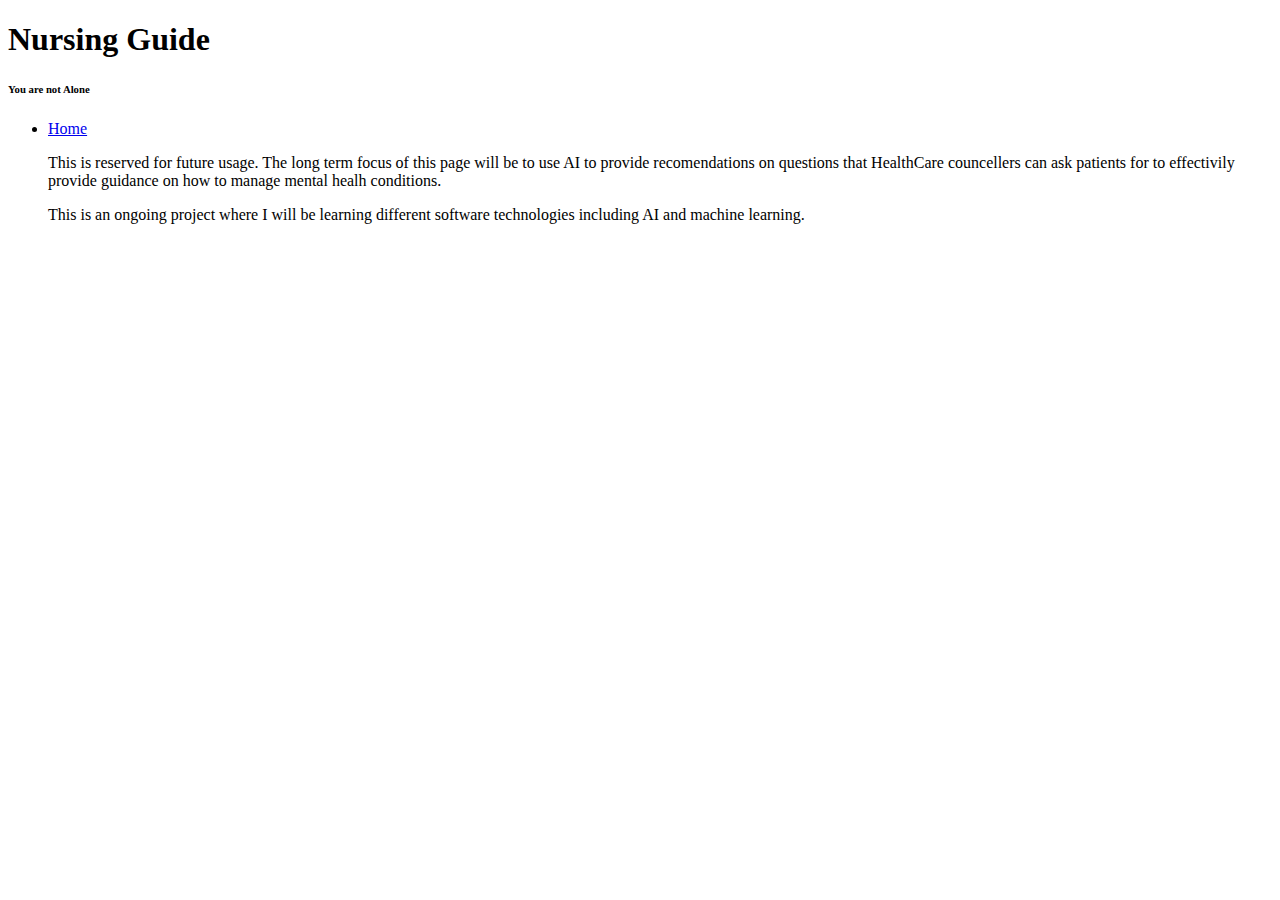
==== HealthCare.html @ 9e0a5a47 "School Project on coding a website for mental health" ====
<!DOCTYPE html>
<html>

<head>
	<meta charset="UTF-8" />
    <meta name="viewport" content="width=device-width, initial-scale=1.0" />
    <meta http-equiv="X-UA-Compatible" content="ie=edge" />
    <title>Nursing Guide - Contact Page</title>
    <link href="https://fonts.googleapis.com/css?family=Open+Sans:300,400" rel="stylesheet" />
    <link href="css/all.min.css" rel="stylesheet" />
	<link href="css/templatemo-style.css" rel="stylesheet" />
</head>
<!--

Simple House

https://templatemo.com/tm-539-simple-house

-->
<body> 

	<div class="container">
		<div class="placeholder">
			<div class="parallax-window" data-parallax="scroll" data-image-src="img/rainbow.jpg">
				<div class="tm-header">
					<div class="row tm-header-inner">
						<div class="col-md-6 col-12">
							<div class="tm-site-text-box">
								<h1 class="tm-site-title">Nursing Guide</h1>
								<h6 class="tm-site-description">You are not Alone</h6>	
							</div>
						</div>
						<nav class="col-md-6 col-12 tm-nav">
							<ul class="tm-nav-ul">
								<li class="tm-nav-li"><a href="index.html" class="tm-nav-link active">Home</a></li>
                                <p class="tm-mb-30" font="1rem"> This is reserved for future usage. The long term focus of this page will be to use AI to provide recomendations on questions that HealthCare councellers can ask patients for to effectivily provide guidance on how to manage mental healh conditions. </p>
                                <p>This is an ongoing project where I will be learning different software technologies including AI and machine learning.</p>
							</ul>
						</nav>	
					</div>
				</div>
			</div>
		</div>
</body>
</html>
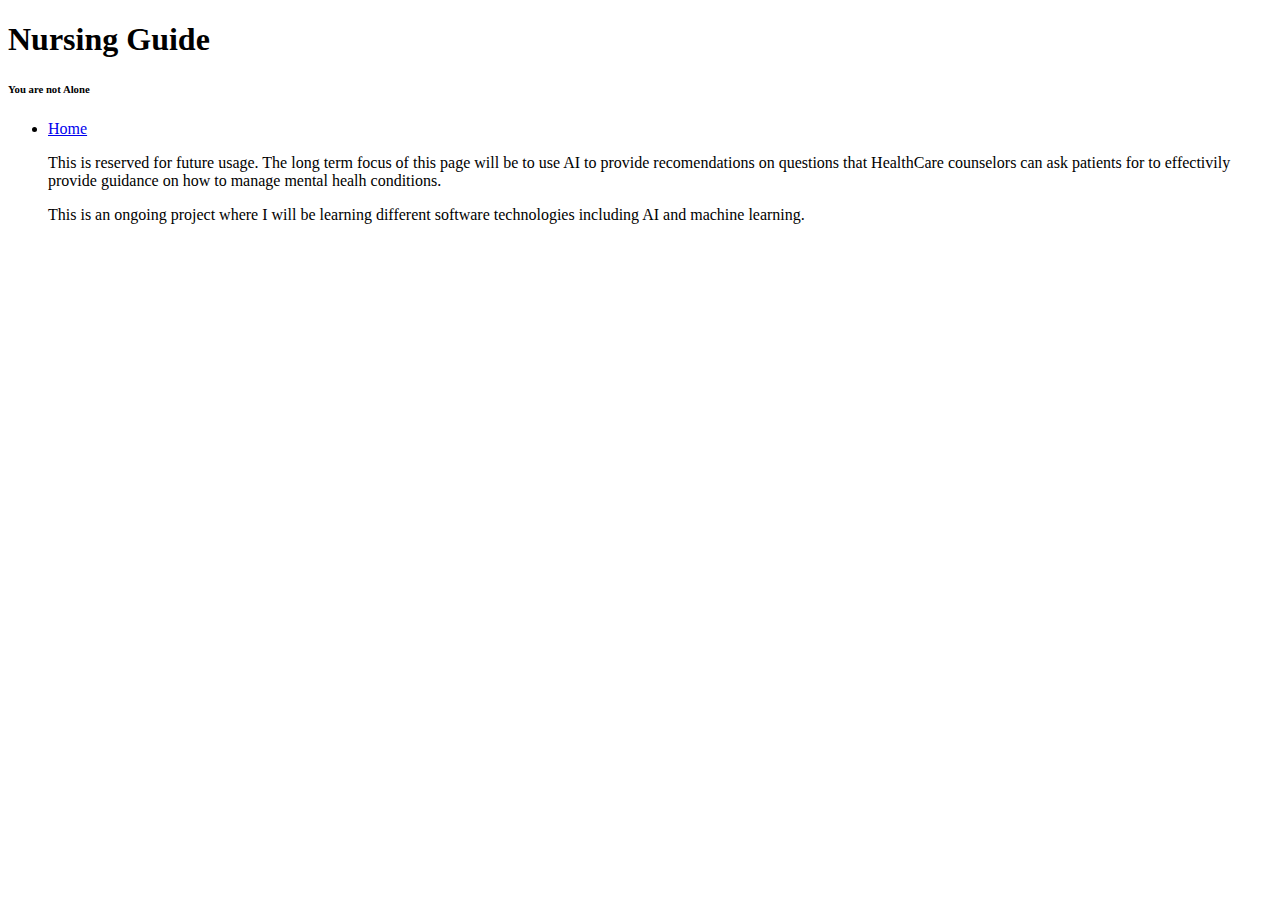
==== commit 8226a427: "changed" ====
--- a/HealthCare.html
+++ b/HealthCare.html
@@ -33,7 +33,7 @@
 						<nav class="col-md-6 col-12 tm-nav">
 							<ul class="tm-nav-ul">
 								<li class="tm-nav-li"><a href="index.html" class="tm-nav-link active">Home</a></li>
-                                <p class="tm-mb-30" font="1rem"> This is reserved for future usage. The long term focus of this page will be to use AI to provide recomendations on questions that HealthCare councellers can ask patients for to effectivily provide guidance on how to manage mental healh conditions. </p>
+                                <p class="tm-mb-30" font="1rem"> This is reserved for future usage. The long term focus of this page will be to use AI to provide recomendations on questions that HealthCare counselors can ask patients for to effectivily provide guidance on how to manage mental healh conditions. </p>
                                 <p>This is an ongoing project where I will be learning different software technologies including AI and machine learning.</p>
 							</ul>
 						</nav>	
